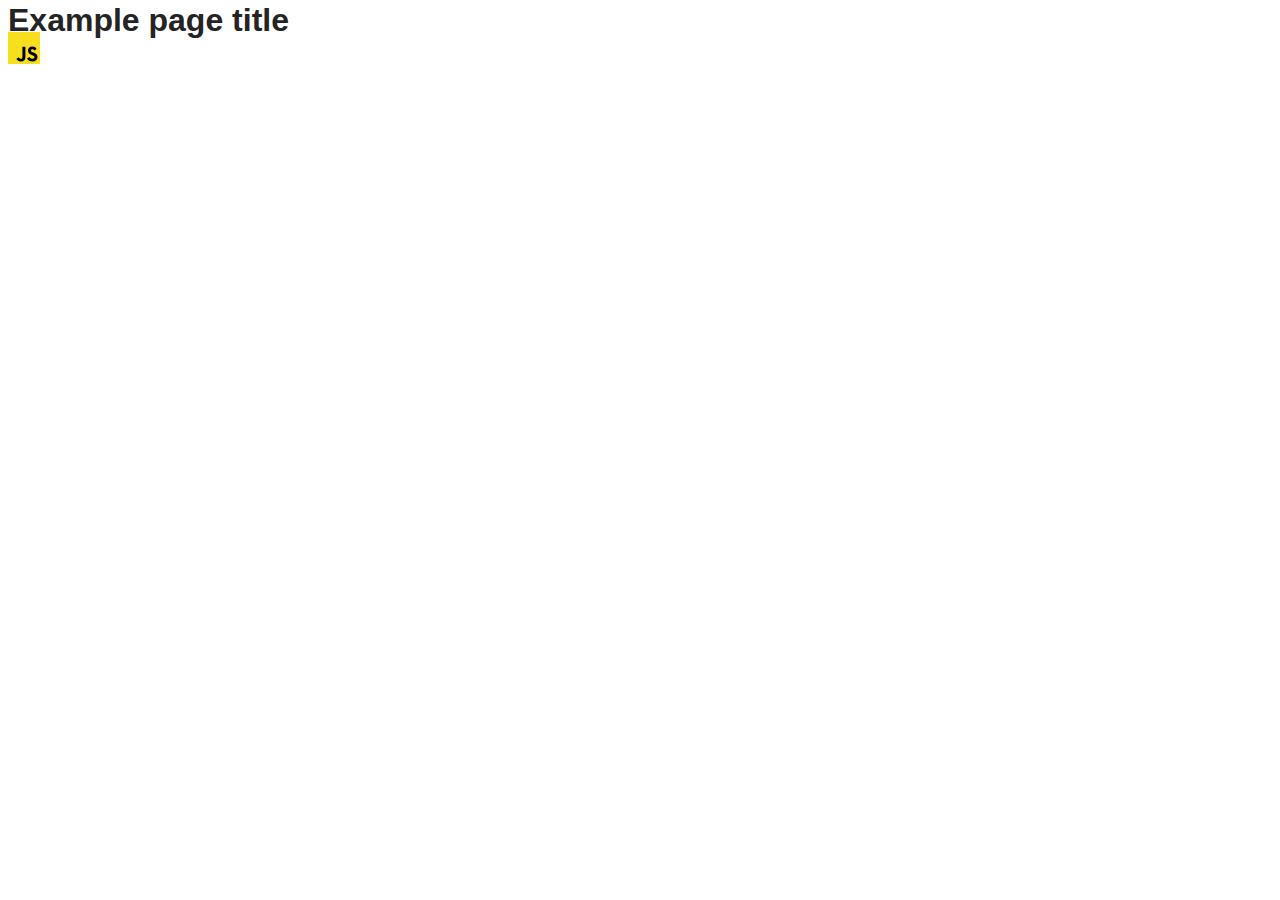
==== src/index.html @ fb4283fa "Initial commit" ====
<!DOCTYPE html>
<html lang="en">
  <head>
    <meta charset="UTF-8" />
    <link rel="icon" type="image/svg+xml" href="/favicon.svg" />
    <meta name="viewport" content="width=device-width, initial-scale=1.0" />
    <title>Vanilla App Template</title>
    <link rel="stylesheet" href="./css/styles.css" />
  </head>
  <body>
    <load ="partials/header.html" />

    <section>
      <h1>Example page title</h1>
      <!-- Path to images as from index.html file -->
      <img src="./img/javascript.svg" alt="" />
    </section>

    <!-- Loads the specified .html file -->
    <load ="partials/vite-promo.html" />

    <script type="module" src="./main.js"></script>
  </body>
</html>
---- src/css/styles.css ----
/**
  |============================
  | include css partials with
  | default @import url()
  |============================
*/
@import url('./reset.css');
@import url('./vite-promo.css');
@import url('./header.css');

:root {
  font-family: Inter, Avenir, Helvetica, Arial, sans-serif;
  font-size: 16px;
  line-height: 24px;
  font-weight: 400;

  color: #242424;
  background-color: rgba(255, 255, 255, 0.87);

  font-synthesis: none;
  text-rendering: optimizeLegibility;
  -webkit-font-smoothing: antialiased;
  -moz-osx-font-smoothing: grayscale;
  -webkit-text-size-adjust: 100%;
}
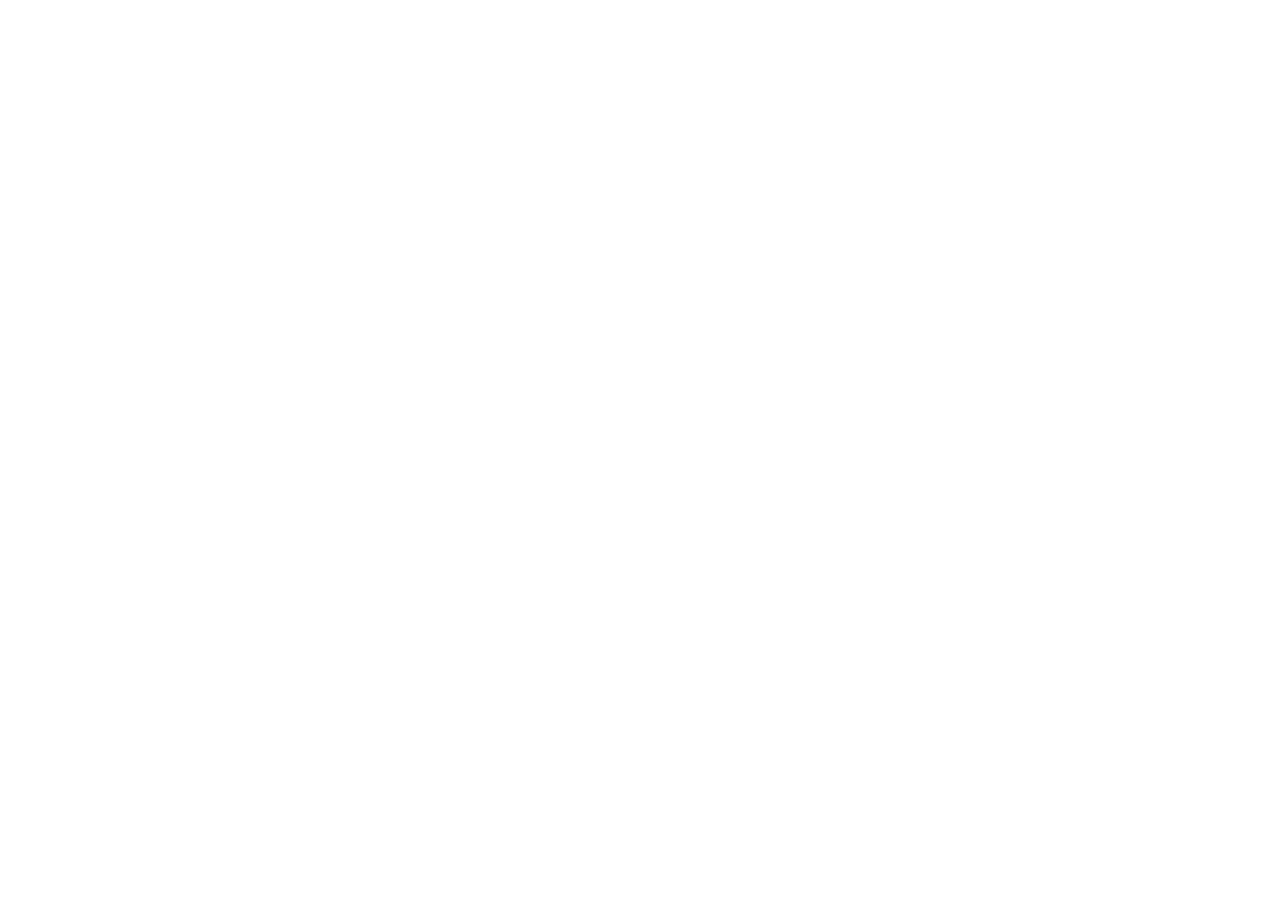
==== commit 284c5776: "Make structure, install and setup vite" ====
--- a/src/index.html
+++ b/src/index.html
@@ -5,20 +5,8 @@
     <link rel="icon" type="image/svg+xml" href="/favicon.svg" />
     <meta name="viewport" content="width=device-width, initial-scale=1.0" />
     <title>Vanilla App Template</title>
-    <link rel="stylesheet" href="./css/styles.css" />
   </head>
   <body>
     <load ="partials/header.html" />
-
-    <section>
-      <h1>Example page title</h1>
-      <!-- Path to images as from index.html file -->
-      <img src="./img/javascript.svg" alt="" />
-    </section>
-
-    <!-- Loads the specified .html file -->
-    <load ="partials/vite-promo.html" />
-
-    <script type="module" src="./main.js"></script>
   </body>
 </html>
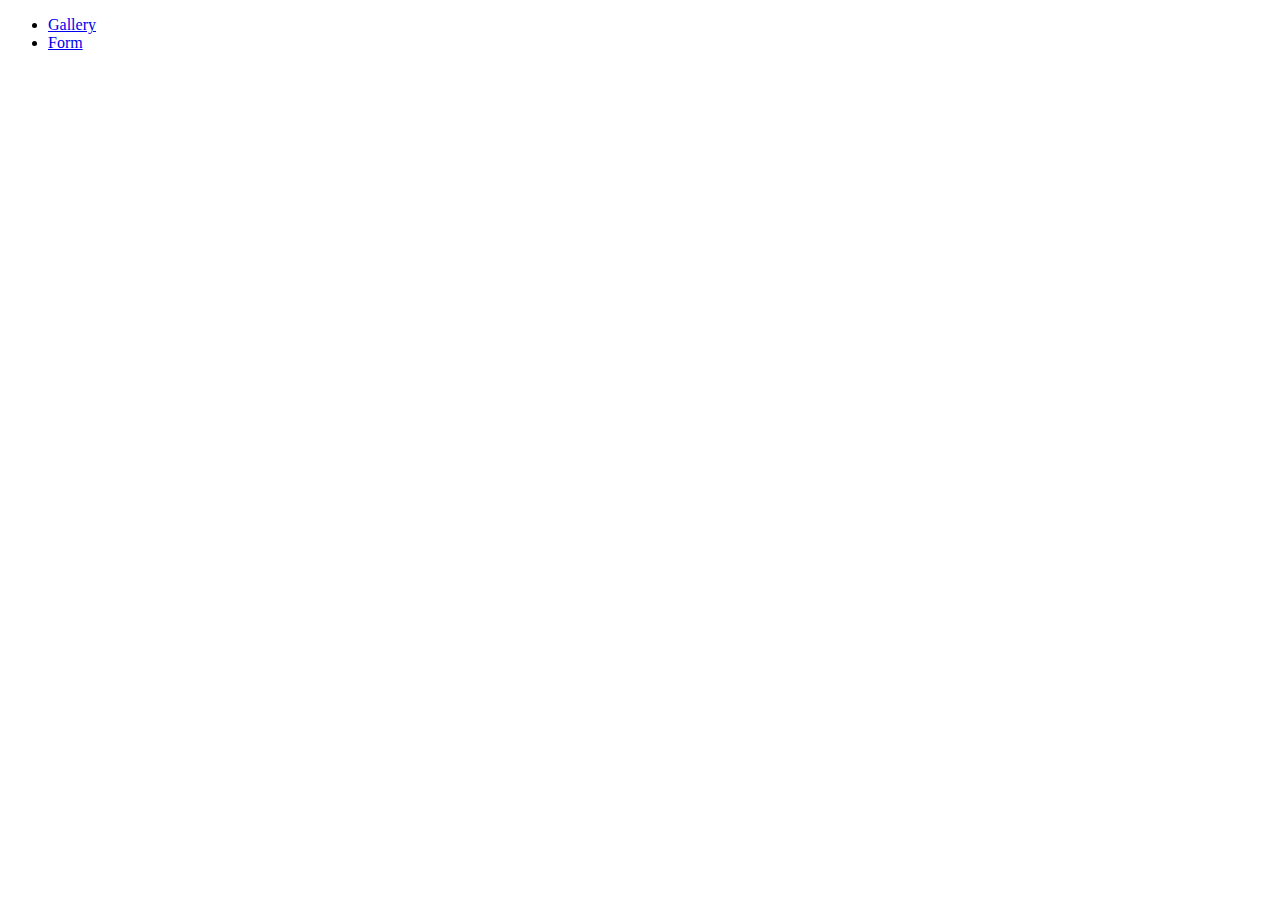
==== commit 2d1ef70d: "fix file-names and header (no partial)" ====
--- a/src/index.html
+++ b/src/index.html
@@ -7,6 +7,19 @@
     <title>Vanilla App Template</title>
   </head>
   <body>
-    <load ="partials/header.html" />
+    <header class="header">
+      <nav class="nav">
+        <ul class="nav-list">
+          <li class="nav-item">
+            <a href="./1-gallery.html" class="nav-link">Gallery</a>
+          </li>
+
+          <li class="nav-item">
+            <a href="./2-form.html" class="nav-link">Form</a>
+          </li>
+        </ul>
+      </nav>
+    </header>
+    <!-- <load ="partials/header.html" /> -->
   </body>
 </html>
